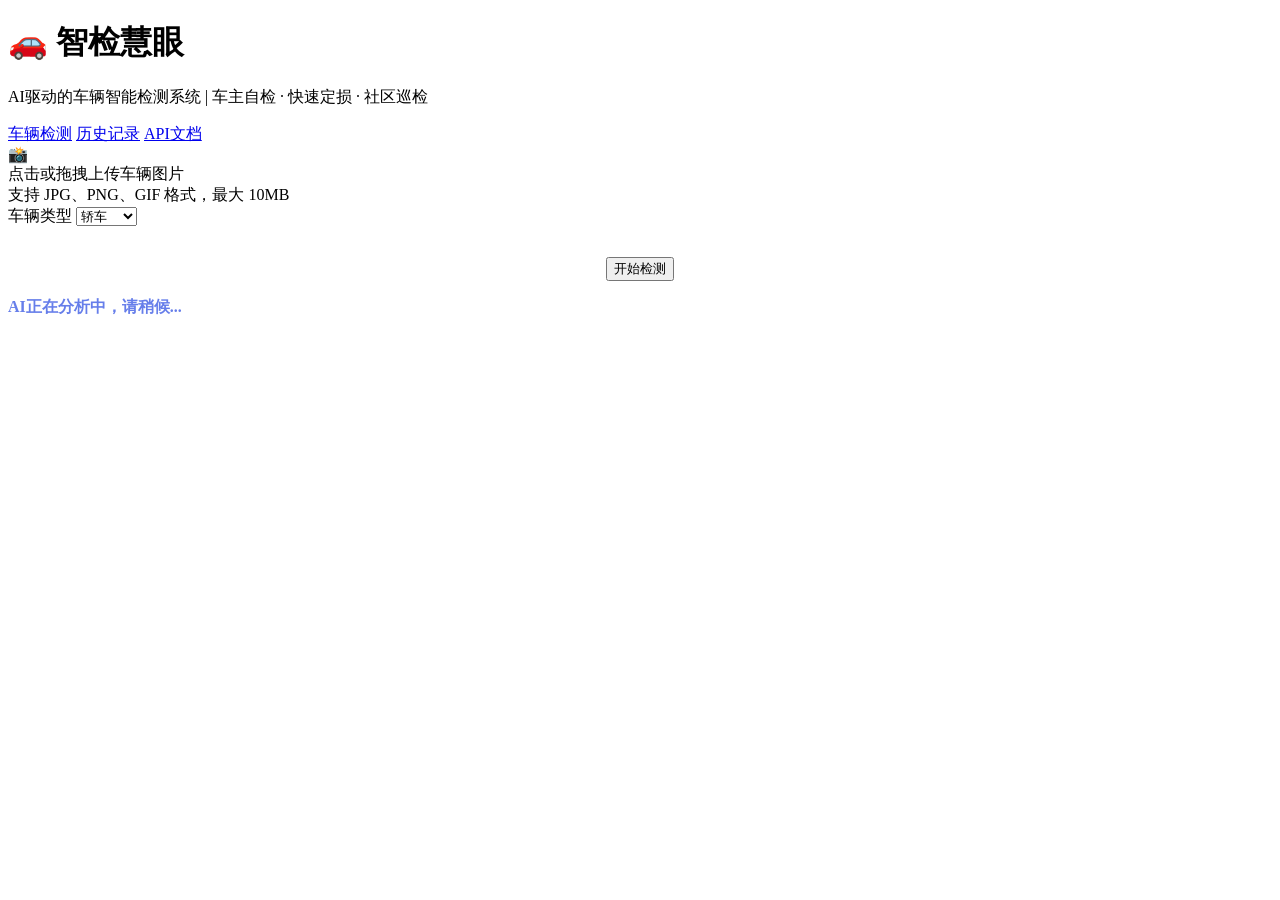
==== car_detect/static/index.html @ 1119b537 "Initial commit: 智检慧眼车辆智能检测系统" ====
<!DOCTYPE html>
<html lang="zh-CN">
<head>
    <meta charset="UTF-8">
    <meta name="viewport" content="width=device-width, initial-scale=1.0">
    <title>智检慧眼 - 车辆智能检测系统</title>
    <link rel="stylesheet" href="/static/css/style.css">
</head>
<body>
    <div class="container">
        <!-- 头部 -->
        <header class="header">
            <h1>🚗 智检慧眼</h1>
            <p>AI驱动的车辆智能检测系统 | 车主自检 · 快速定损 · 社区巡检</p>
        </header>

        <!-- 导航 -->
        <nav class="nav">
            <a href="/" class="active">车辆检测</a>
            <a href="/history.html">历史记录</a>
            <a href="/docs" target="_blank">API文档</a>
        </nav>

        <!-- 主内容区 -->
        <main class="content">
            <!-- 上传区域 -->
            <section class="upload-section">
                <div class="upload-area" id="uploadArea">
                    <div class="upload-icon">📸</div>
                    <div class="upload-text">点击或拖拽上传车辆图片</div>
                    <div class="upload-hint">支持 JPG、PNG、GIF 格式，最大 10MB</div>
                    <input type="file" id="fileInput" accept="image/*" style="display: none;">
                </div>
            </section>

            <!-- 表单选项 -->
            <section class="form-section">
                <div class="form-group">
                    <label for="vehicleType">车辆类型</label>
                    <select id="vehicleType">
                        <option value="sedan">轿车</option>
                        <option value="suv">SUV</option>
                        <option value="truck">卡车</option>
                        <option value="van">面包车</option>
                        <option value="other">其他</option>
                    </select>
                </div>

                <div style="text-align: center; margin-top: 30px;">
                    <button id="submitBtn" class="btn btn-primary">开始检测</button>
                </div>
            </section>

            <!-- 加载动画 -->
            <div class="loading" id="loadingSection">
                <div class="spinner"></div>
                <p style="color: #667eea; font-weight: 600;">AI正在分析中，请稍候...</p>
            </div>

            <!-- 结果展示 -->
            <section class="result-section" id="resultSection">
                <!-- 动态填充检测结果 -->
            </section>
        </main>
    </div>

    <script src="/static/js/main.js"></script>
</body>
</html>
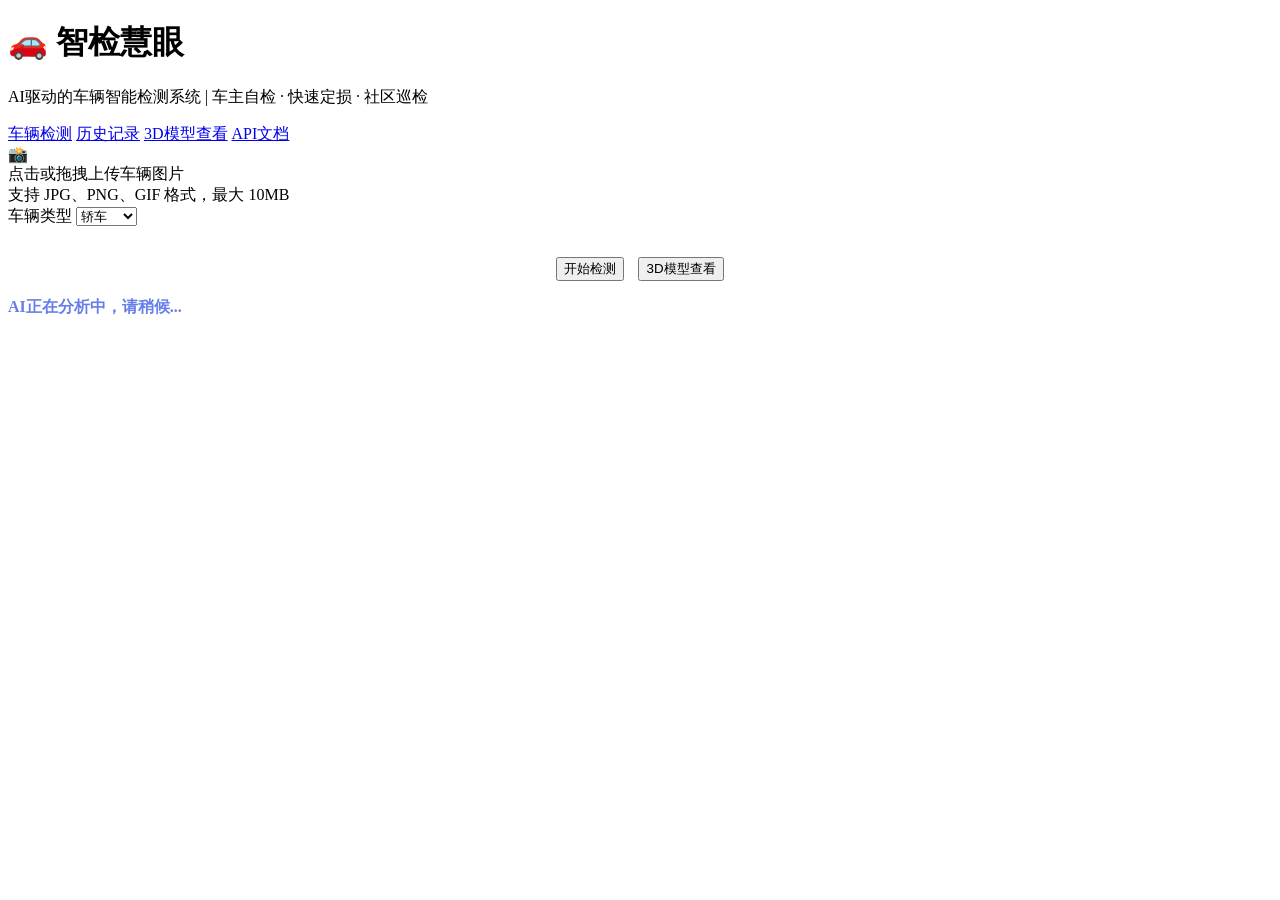
==== commit 316bb66b: "Feature: 将3D模型查看器替换为小米SU7 Sketchfab模型" ====
--- a/car_detect/static/index.html
+++ b/car_detect/static/index.html
@@ -18,6 +18,7 @@
         <nav class="nav">
             <a href="/" class="active">车辆检测</a>
             <a href="/history.html">历史记录</a>
+            <a href="/3d-viewer.html">3D模型查看</a>
             <a href="/docs" target="_blank">API文档</a>
         </nav>
 
@@ -48,6 +49,7 @@
 
                 <div style="text-align: center; margin-top: 30px;">
                     <button id="submitBtn" class="btn btn-primary">开始检测</button>
+                    <button id="view3DBtn" class="btn btn-secondary" style="margin-left: 10px;"> 3D模型查看</button>
                 </div>
             </section>
 
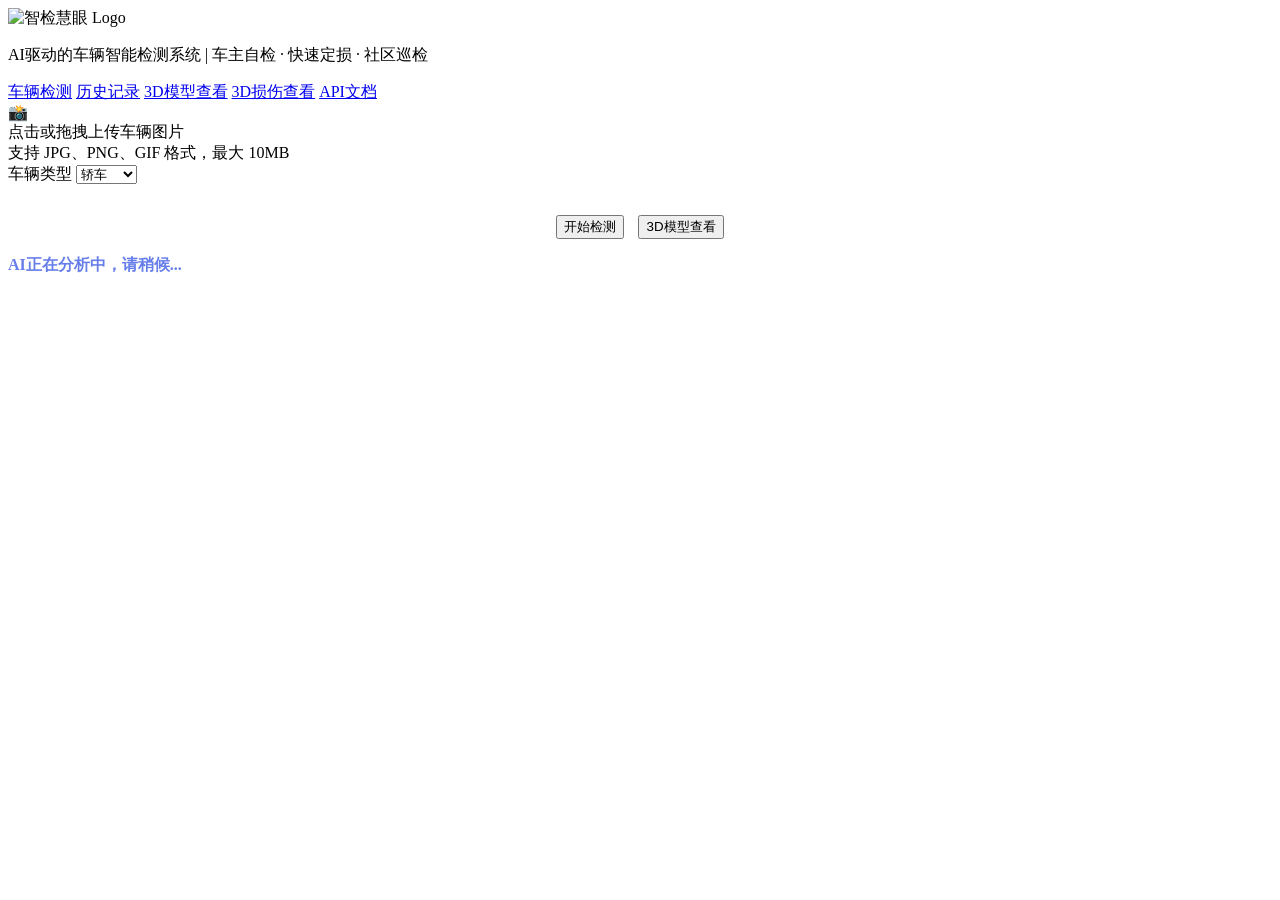
==== commit 10f9c636: "Add YOLO car damage detection and 3D viewer improvements - Add YOLOv8 car damage detection (config, " ====
--- a/car_detect/static/index.html
+++ b/car_detect/static/index.html
@@ -4,13 +4,16 @@
     <meta charset="UTF-8">
     <meta name="viewport" content="width=device-width, initial-scale=1.0">
     <title>智检慧眼 - 车辆智能检测系统</title>
-    <link rel="stylesheet" href="/static/css/style.css">
+    <link rel="stylesheet" href="/static/css/style.css?v=20260609">
 </head>
 <body>
     <div class="container">
         <!-- 头部 -->
         <header class="header">
-            <h1>🚗 智检慧眼</h1>
+            <div class="logo-container">
+                <img src="/static/images/logo.png?v=20260609" alt="智检慧眼 Logo" class="logo">
+            </div>
+            
             <p>AI驱动的车辆智能检测系统 | 车主自检 · 快速定损 · 社区巡检</p>
         </header>
 
@@ -19,6 +22,7 @@
             <a href="/" class="active">车辆检测</a>
             <a href="/history.html">历史记录</a>
             <a href="/3d-viewer.html">3D模型查看</a>
+            <a href="/damage-viewer.html">3D损伤查看</a>
             <a href="/docs" target="_blank">API文档</a>
         </nav>
 
@@ -66,6 +70,6 @@
         </main>
     </div>
 
-    <script src="/static/js/main.js"></script>
+    <script src="/static/js/main.js?v=20260109"></script>
 </body>
 </html>
